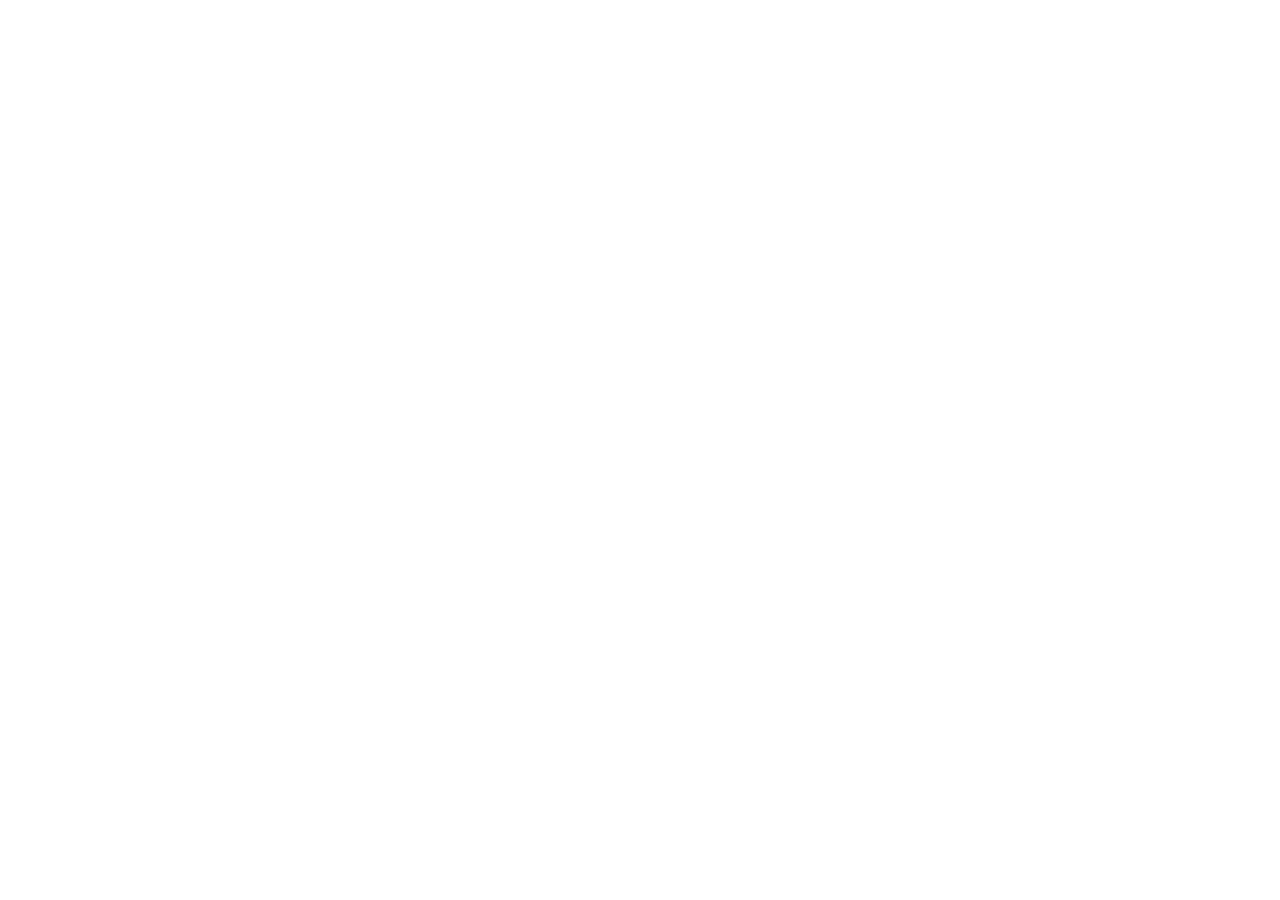
==== Task 2 [ Form Validation in JS]/Index.html @ 28532ad3 "added html file" ====
<!DOCTYPE html>
<html lang="en">
<head>
    <meta charset="UTF-8">
    <meta name="viewport" content="width=device-width, initial-scale=1.0">
    <title>Document</title>
</head>
<body>
    
</body>
</html>
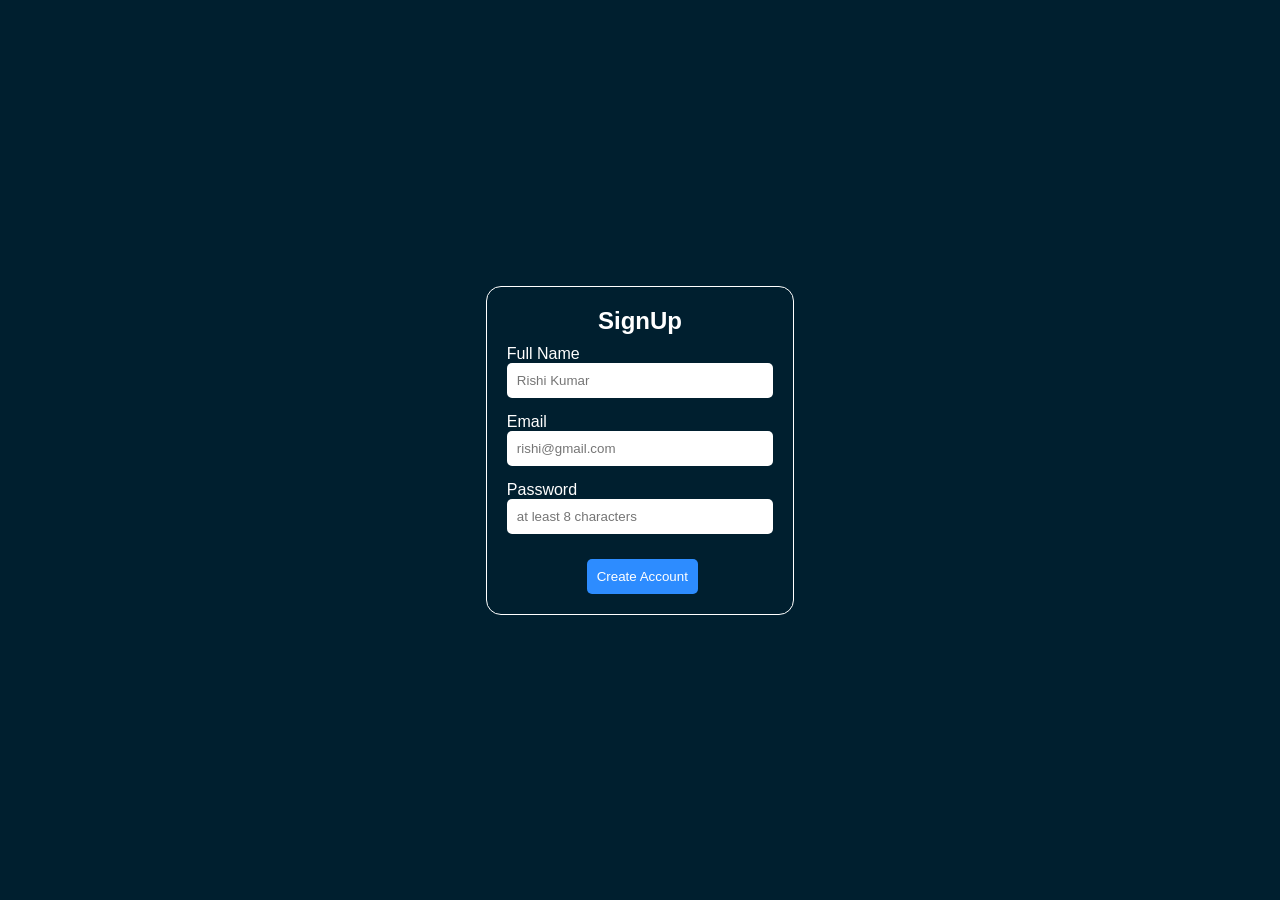
==== commit f914bfc8: "Form validation completed" ====
--- a/Task 2 [ Form Validation in JS]/Index.html
+++ b/Task 2 [ Form Validation in JS]/Index.html
@@ -3,9 +3,40 @@
 <head>
     <meta charset="UTF-8">
     <meta name="viewport" content="width=device-width, initial-scale=1.0">
-    <title>Document</title>
+    <title>Form Validation in JS</title>
+    <link rel="stylesheet" href="style..css">
 </head>
 <body>
-    
+   <div class="form">
+    <h2>SignUp</h2>
+
+  <!-- Full Name -->
+  <div class="input-group">
+    <label>Full Name</label>
+    <input type="text" id="name" placeholder="Rishi Kumar">
+
+    <span class="icon" id="nameIcon"></span>
+  </div>
+
+  <!-- Email -->
+  <div class="input-group">
+    <label>Email</label>
+    <input type="text" id="email" placeholder="rishi@gmail.com">
+
+    <span class="icon" id="emailIcon"></span>
+    <small id="emailError"></small>
+  </div>
+
+   <!-- Password -->
+  <div class="input-group">
+    <label>Password</label>
+    <input type="password" id="password" placeholder="at least 8 characters">
+  </div>
+
+  <button>Create Account</button>
+  
+  <script src="script.js"></script>
+
+  </div>
 </body>
 </html>
--- a/Task 2 [ Form Validation in JS]/style..css
+++ b/Task 2 [ Form Validation in JS]/style..css
@@ -0,0 +1,84 @@
+*{
+  margin: 0px;
+  padding: 0px;
+  box-sizing: border-box;
+}
+
+
+body {
+  background: #001f2f;
+  font-family: Arial;
+  display: flex;
+  justify-content: center;
+  align-items: center;
+  height: 100vh;
+}
+
+
+.form{
+  border: 1px solid #ffffff;
+  padding: 20px;
+  border-radius: 15px;
+}
+
+.container {
+  background: #012f44;
+  padding: 30px;
+  border-radius: 10px;
+  width: 300px;
+  color: white;
+}
+
+h2 {
+  text-align: center;
+  color: white;
+  margin-bottom: 10px ;
+  font-weight: bold;
+  font-weight: 400px;
+}
+
+.input-group {
+  margin-bottom: 15px;
+  position: relative;
+  color: white;
+}
+
+input {
+  width: 100%;
+  padding: 10px;
+  border-radius: 5px;
+  border: none;
+}
+
+.icon {
+  position: absolute;
+  right: 10px;
+  top: 35px;
+  font-size: 18px;
+}
+
+.valid {
+  color: green;
+}
+
+.invalid {
+  color: red;
+}
+
+small {
+  color: lightgreen;
+  
+  
+  font-size: 12px;
+}
+
+button {
+  width: fit-content;
+  padding: 10px;
+  margin-left: 30%;
+  background: #2d8cff;
+  border: none;
+  color: white;
+  border-radius: 5px;
+  margin-top: 10px;
+}
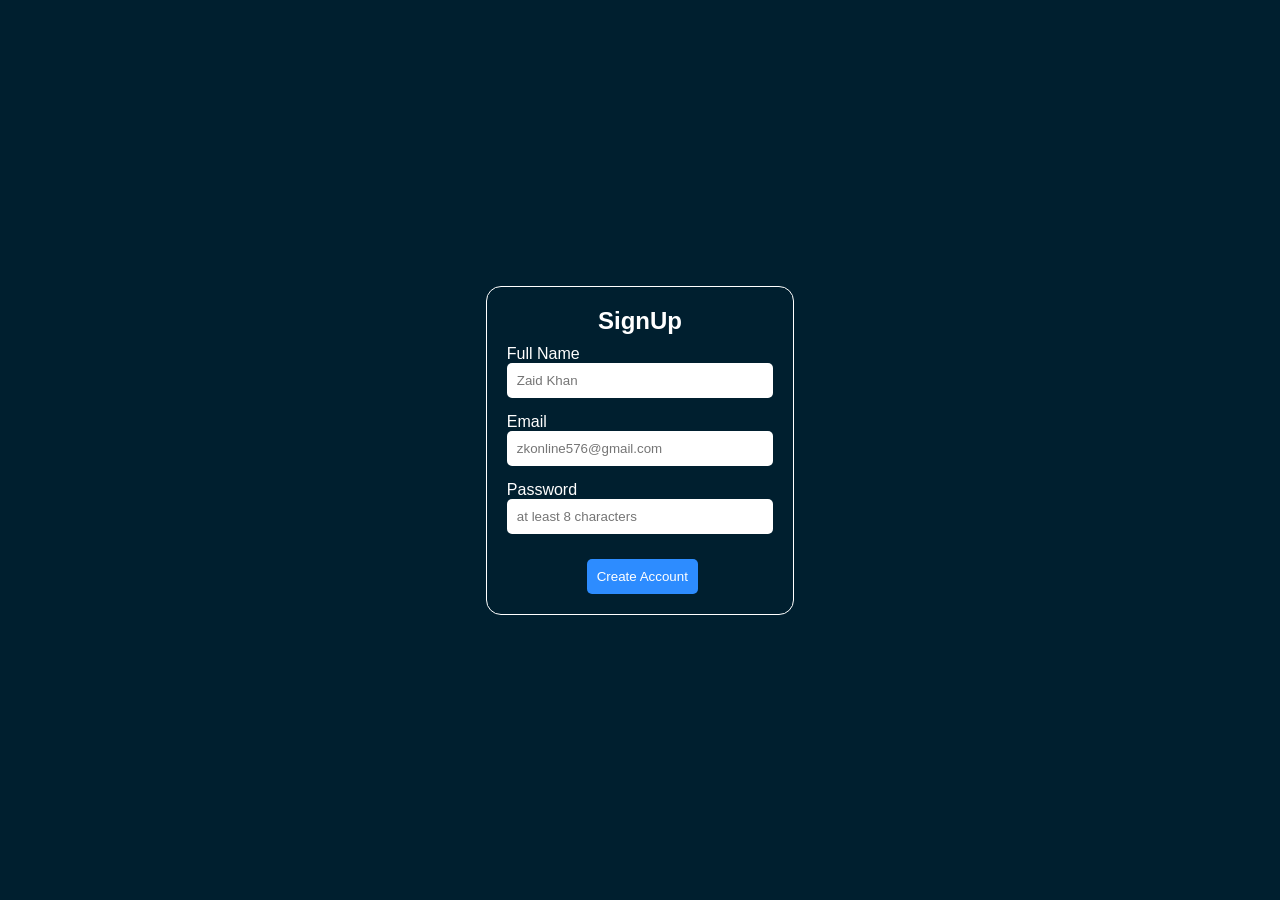
==== commit 3c51492d: "placeholder name set" ====
--- a/Task 2 [ Form Validation in JS]/Index.html
+++ b/Task 2 [ Form Validation in JS]/Index.html
@@ -13,7 +13,7 @@
   <!-- Full Name -->
   <div class="input-group">
     <label>Full Name</label>
-    <input type="text" id="name" placeholder="Rishi Kumar">
+    <input type="text" id="name" placeholder="Zaid Khan">
 
     <span class="icon" id="nameIcon"></span>
   </div>
@@ -21,7 +21,7 @@
   <!-- Email -->
   <div class="input-group">
     <label>Email</label>
-    <input type="text" id="email" placeholder="rishi@gmail.com">
+    <input type="text" id="email" placeholder="zkonline576@gmail.com">
 
     <span class="icon" id="emailIcon"></span>
     <small id="emailError"></small>
